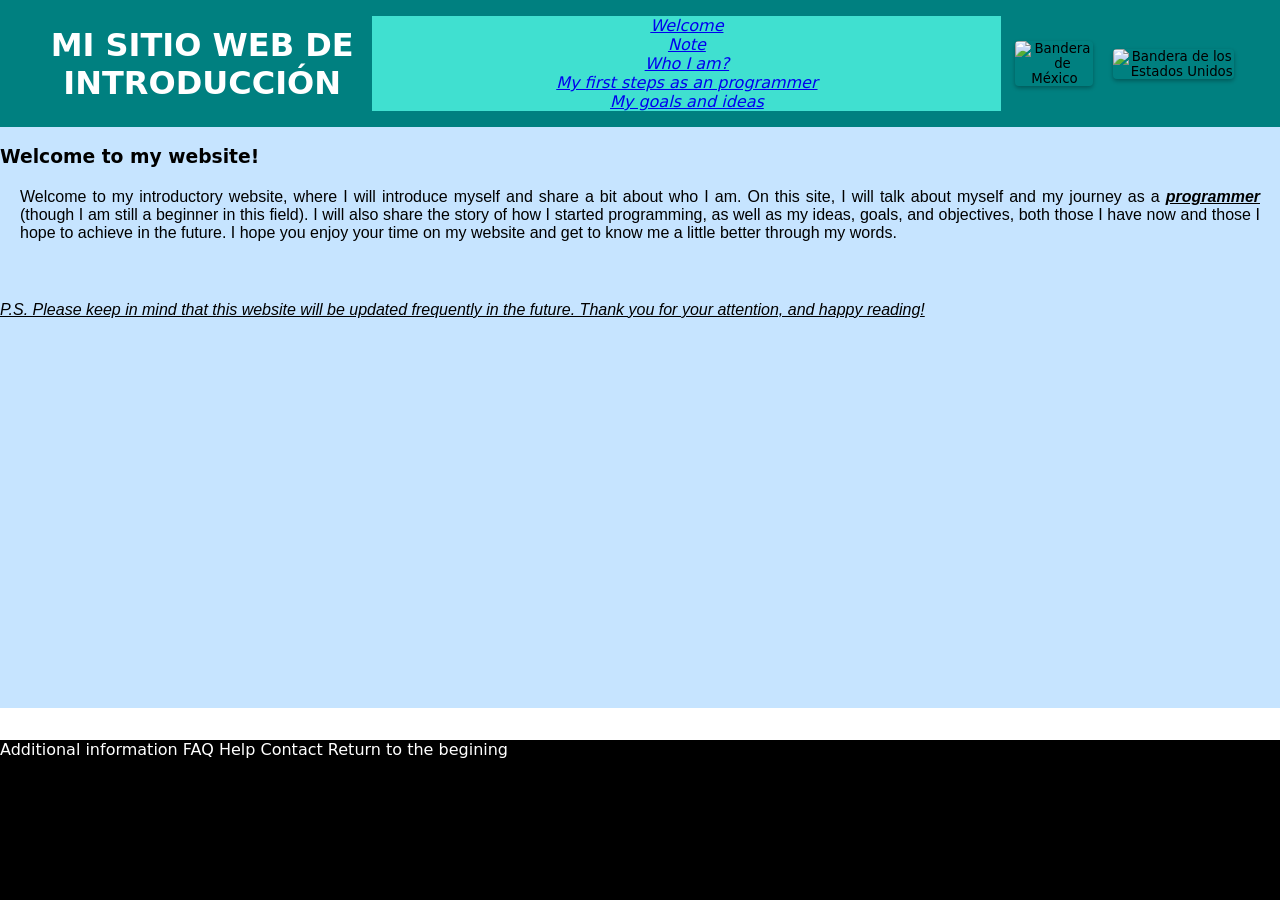
==== English version/index.html @ 02b25a7e "Save all changes that I've been done today" ====
<!DOCTYPE html>
<html lang="en">
    <head>
        <meta charset="UTF-8">
        <meta name="viewport" content="width=device-width, initial-scale=1.0">
        <title>My website introduction</title>
        <link href="/main-page style.css" rel="stylesheet">
    </head>
    <body>
        <header>
            <h1 class="title">Mi sitio web de introducción</h1>
               <nav class="menu">
                  <ul>
                     <li><a href="#Welcome" data-section="header" data-value="Bienvenido">Welcome</a></li>
                     <li><a href="#note" data-section="header" data-value="nota">Note</a></li>
                     <li><a href="#who-I-am?" data-section="header" data-value="¿Quién soy?">Who I am?</a></li>
                     <li><a href="#my-first-steps" data-section="header" data-value="Mis primeros pasos como un programador">My first steps as an programmer</a></li>
                     <li><a href="#my-goals-and-ideas" data-section="header" data-value="Mis metas e ideas">My goals and ideas</a></li>
                  </ul>
               </nav>
               <div class="idiomas">
                  <button class="lang-button active" data-idioma="es" onclick="location.href='Sitio web introducción/idiomas/es.json/'">
                     <img src="https://flagcdn.com/w40/mx.png" alt="Bandera de México" class="flag-icon">
                  </button>
                  <button class="lang-button" data-idioma="en" onclick="location.href='Sitio web introducción/idiomas/en.json/'">
                     <img src="https://flagcdn.com/w40/us.png" alt="Bandera de los Estados Unidos" class="flag-icon">
                  </button>
               </div>
        </header>
        <main>
            <section class="section" id="bienvenido">
                <article>
                    <div id="welcome">
                        <br>
                        <h1>Welcome to my website!</h1>
                        <p>
                            Welcome to my introductory website, where I will introduce myself and share a bit about who I am. On this site, I will talk about myself and my journey as a <strong><em>programmer</em></strong> (though I am still a beginner in this field). I will also share the story of how I started programming, as well as my ideas, goals, and objectives, both those I have now and those I hope to achieve in the future. I hope you enjoy your time on my website and get to know me a little better through my words.
                        </p>
                    </div>
                </article>
            </section>

            <br>
            <br>

            <section class="section" id="nota">
                <article>
                    <div id="note">
                        <em>
                            P.S. Please keep in mind that this website will be updated frequently in the future. Thank you for your attention, and happy reading!
                        </em>
                    </div>
                </article>
            </section>

            <br>
            <br>

            <section class="section" id="¿quién soy?">
                <article>
                    <div id="who I am?">
                        
                    </div>
                </article>
            </section>
        </main>
        <footer>
            <div class="Additional information">
                <a href="#">Additional information</a>
                <a href="#">FAQ</a>
                <a href="#">Help</a>
                <a href="./Contact.html" target="_blank">Contact</a>
                <a href="#">Return to the begining</a>
            </div>
        </footer>
    </body>
</html>
---- main-page style.css ----
* {
    margin: 0;
    padding: 0;
    box-sizing: border-box;
    font-family: system-ui, sans-serif;
    scroll-behavior: smooth;
}

.title {
    text-align: center;
}

body {
    display: grid;
    grid-template-rows: auto 1fr auto;
    min-height: 100vh;
    min-height: 100dvh;
}

header{
    background-color: teal;
    width: 100%;
    height: 100%;
    display: flex;
    align-items: center;
    justify-content: space-between;
    padding: 1rem 2rem;
}

.idiomas {
    display: flex;
    gap: 12px;
    justify-content: center;
    align-items: center;
    padding: 10px;
}

.lang-button {
   border: none;
   background: transparent;
   padding: 4px;
   cursor: pointer;
   border-radius: 4px;
   transition: transform 0.2s;
}

.lang-button:hover {
  transform: scale(1.15);
}

.lang-button img {
     width: 32px;
     height: 22px;
     border-radius: 4px;
     box-shadow: 0 2px 4px rgba(0, 0, 0, 0.3);
}

nav{
    background-color: turquoise;
    width: 90%;
    height: 100%;
    position: flex;
    text-align: center;

    ul{
        list-style: none;
        font-style: italic;


        li {
            transition: transform 0.15s linear;
        };
        li:hover {
            transform: scale(1.2);
        };
    }
}

.title{
    color: white;
    text-align: center;
    text-transform: uppercase;
}

main{
    background-color:rgb(198, 228, 255);
    width: 100%;
    height: 100%;
}

.div, nota {
    color: gray;
    background-color: white !important;
    padding: 20px;
}

em{
    color: black;
    text-align: left;
    text-decoration: underline;
    font-family: 'Helvetica';
    min-width: 200px;
    max-width: 800px;
}

h2{
    color: darkblue;
    text-align: center;
    font-family: 'Georgia';
}

p{
    color:black;
    text-align: justify;
    font-family: 'Helvetica';
    margin: 0 auto;
    padding: 20px;
}

footer{
    background-color: black;
    width: 100%;
    height: 160px;
    display: flex;
    margin-top: 2rem;

    div {
        a {
            color: white;
            text-decoration: none;
        }
    };
};
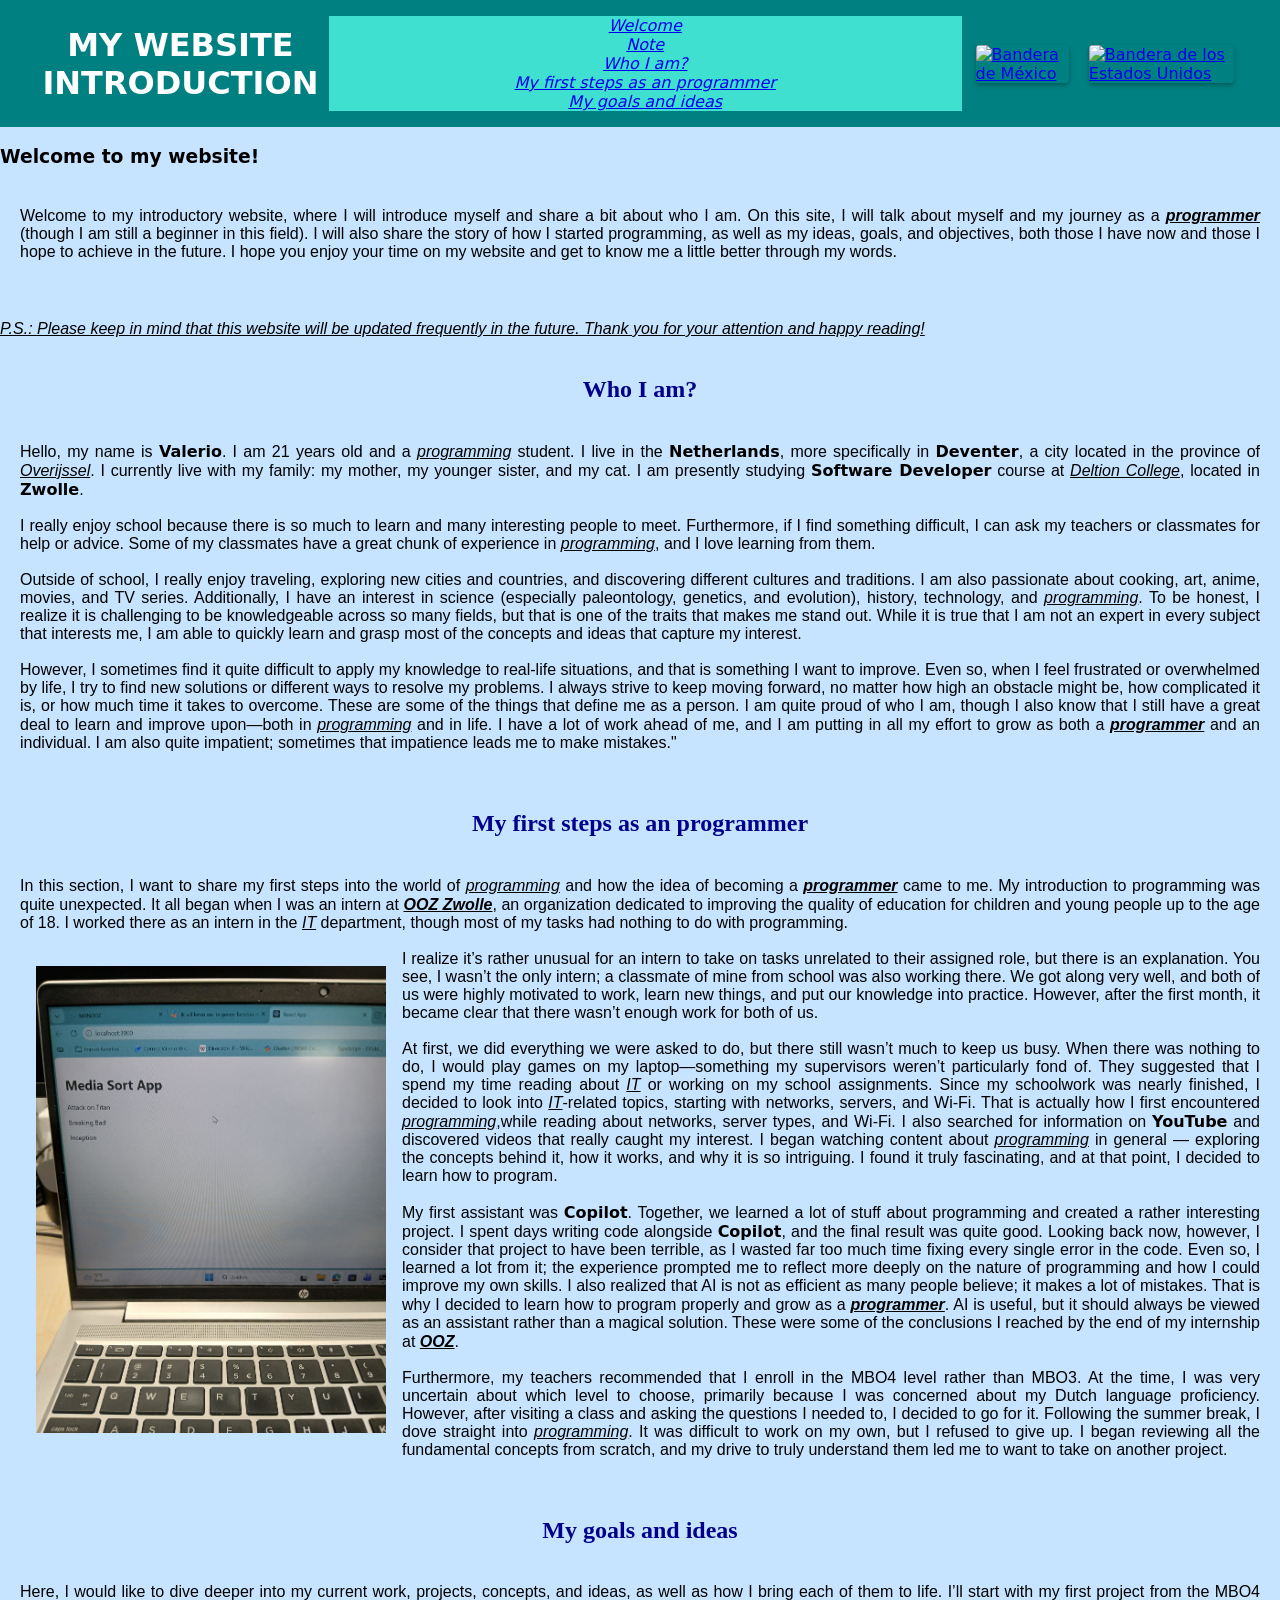
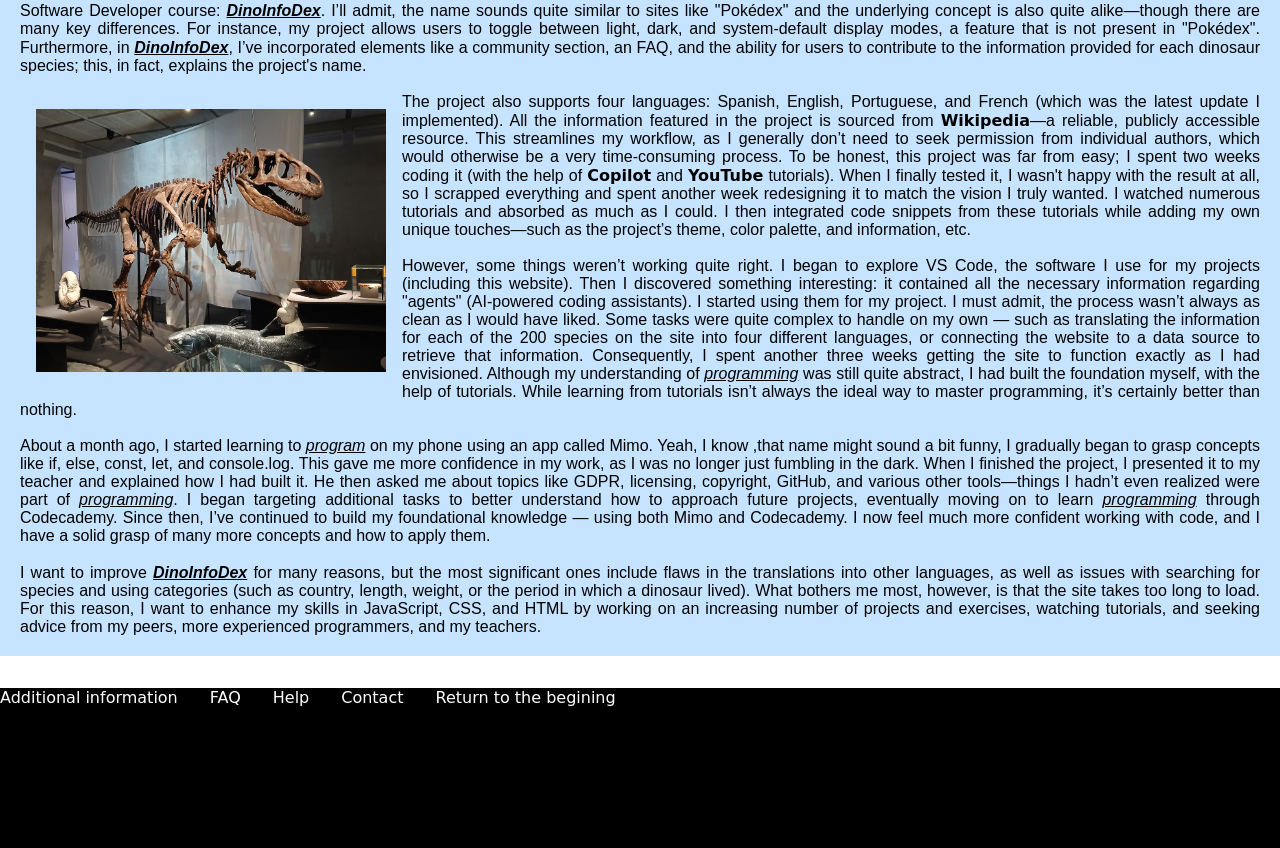
==== commit c5b4af6b: "Save all changes that've been done today" ====
--- a/English version/index.html
+++ b/English version/index.html
@@ -1,77 +1,122 @@
 <!DOCTYPE html>
 <html lang="en">
-    <head>
-        <meta charset="UTF-8">
-        <meta name="viewport" content="width=device-width, initial-scale=1.0">
-        <title>My website introduction</title>
-        <link href="/main-page style.css" rel="stylesheet">
-    </head>
-    <body>
-        <header>
-            <h1 class="title">Mi sitio web de introducción</h1>
-               <nav class="menu">
-                  <ul>
-                     <li><a href="#Welcome" data-section="header" data-value="Bienvenido">Welcome</a></li>
-                     <li><a href="#note" data-section="header" data-value="nota">Note</a></li>
-                     <li><a href="#who-I-am?" data-section="header" data-value="¿Quién soy?">Who I am?</a></li>
-                     <li><a href="#my-first-steps" data-section="header" data-value="Mis primeros pasos como un programador">My first steps as an programmer</a></li>
-                     <li><a href="#my-goals-and-ideas" data-section="header" data-value="Mis metas e ideas">My goals and ideas</a></li>
-                  </ul>
-               </nav>
-               <div class="idiomas">
-                  <button class="lang-button active" data-idioma="es" onclick="location.href='Sitio web introducción/idiomas/es.json/'">
-                     <img src="https://flagcdn.com/w40/mx.png" alt="Bandera de México" class="flag-icon">
-                  </button>
-                  <button class="lang-button" data-idioma="en" onclick="location.href='Sitio web introducción/idiomas/en.json/'">
-                     <img src="https://flagcdn.com/w40/us.png" alt="Bandera de los Estados Unidos" class="flag-icon">
-                  </button>
-               </div>
-        </header>
-        <main>
-            <section class="section" id="bienvenido">
-                <article>
-                    <div id="welcome">
-                        <br>
-                        <h1>Welcome to my website!</h1>
-                        <p>
-                            Welcome to my introductory website, where I will introduce myself and share a bit about who I am. On this site, I will talk about myself and my journey as a <strong><em>programmer</em></strong> (though I am still a beginner in this field). I will also share the story of how I started programming, as well as my ideas, goals, and objectives, both those I have now and those I hope to achieve in the future. I hope you enjoy your time on my website and get to know me a little better through my words.
-                        </p>
-                    </div>
-                </article>
-            </section>
+  <head>
+    <meta charset="UTF-8">
+    <meta name="viewport" content="width=device-width, initial-scale=1.0">
+    <title>My website introduction</title>
+    <link href="/main-page style.css" rel="stylesheet">
+  </head>
+  <body>
+    <header>
+      <h1 class="title">My website introduction</h1>
+      <nav class="menu">
+        <ul>
+          <li><a href="#welcome" data-section="header" data-value="Bienvenido">Welcome</a></li>
+          <li><a href="#note" data-section="header" data-value="nota">Note</a></li>
+          <li><a href="#who-I-am?" data-section="header" data-value="¿Quién soy?">Who I am?</a></li>
+          <li><a href="#my-first-steps-as-an-programmer" data-section="header" data-value="Mis primeros pasos como un programador">My first steps as an programmer</a></li>
+          <li><a href="#my-goals-and-ideas" data-section="header" data-value="Mis metas e ideas">My goals and ideas</a></li>
+        </ul>
+      </nav>
+      <div class="idiomas">
+        <a class="lang-button active" data-idioma="es" href="../index.html">
+          <img src="https://flagcdn.com/w40/mx.png" alt="Bandera de México" class="flag-icon">
+        </a>
+        <a class="lang-button" data-idioma="en" href="#">
+          <img src="https://flagcdn.com/w40/us.png" alt="Bandera de los Estados Unidos" class="flag-icon">
+        </a>
+      </div>
+    </header>
 
+    <main>
+      <section class="section" id="bienvenido">
+        <article>
+          <div id="welcome">
             <br>
+            <h1>Welcome to my website!</h1>
             <br>
+            <p>
+              Welcome to my introductory website, where I will introduce myself and share a bit about who I am. On this site, I will talk about myself and my journey as a <strong><em>programmer</em></strong> (though I am still a beginner in this field). I will also share the story of how I started programming, as well as my ideas, goals, and objectives, both those I have now and those I hope to achieve in the future. I hope you enjoy your time on my website and get to know me a little better through my words.
+            </p>
+          </div>
+        </article>
+      </section>
 
-            <section class="section" id="nota">
-                <article>
-                    <div id="note">
-                        <em>
-                            P.S. Please keep in mind that this website will be updated frequently in the future. Thank you for your attention, and happy reading!
-                        </em>
-                    </div>
-                </article>
-            </section>
+      <br>
+      <br>
 
+      <section class="section" id="nota">
+        <article>
+          <div id="note">
+            <em>
+              P.S.: Please keep in mind that this website will be updated frequently in the future. Thank you for your attention and happy reading!
+            </em>
+          </div>
+        </article>
+      </section>
+
+      <br>
+      <br>
+
+      <section class="section" id="¿quién soy?">
+        <article>
+          <div id="who-I-am?">
+            <h2>Who I am?</h2>
             <br>
-            <br>
+            <p>
+              Hello, my name is <strong>Valerio</strong>. I am 21 years old and a <em>programming</em> student. I live in the <strong>Netherlands</strong>, more specifically in <strong>Deventer</strong>, a city located in the province of <em>Overijssel</em>. I currently live with my family: my mother, my younger sister, and my cat. I am presently studying <strong>Software Developer</strong> course at <em>Deltion College</em>, located in <strong>Zwolle</strong>.<br><br> I really enjoy school because there is so much to learn and many interesting people to meet. Furthermore, if I find something difficult, I can ask my teachers or classmates for help or advice. Some of my classmates have a great chunk of experience in <em>programming</em>, and I love learning from them. <br><br> Outside of school, I really enjoy traveling, exploring new cities and countries, and discovering different cultures and traditions. I am also passionate about cooking, art, anime, movies, and TV series. Additionally, I have an interest in science (especially paleontology, genetics, and evolution), history, technology, and <em>programming</em>. To be honest, I realize it is challenging to be knowledgeable across so many fields, but that is one of the traits that makes me stand out. While it is true that I am not an expert in every subject that interests me, I am able to quickly learn and grasp most of the concepts and ideas that capture my interest. <br><br> However, I sometimes find it quite difficult to apply my knowledge to real-life situations, and that is something I want to improve. Even so, when I feel frustrated or overwhelmed by life, I try to find new solutions or different ways to resolve my problems. I always strive to keep moving forward, no matter how high an obstacle might be, how complicated it is, or how much time it takes to overcome. These are some of the things that define me as a person. I am quite proud of who I am, though I also know that I still have a great deal to learn and improve upon—both in <em>programming</em> and in life. I have a lot of work ahead of me, and I am putting in all my effort to grow as both a <strong><em>programmer</em></strong> and an individual. I am also quite impatient; sometimes that impatience leads me to make mistakes."
+            </p>
+         </div>
+       </article>
+     </section>
 
-            <section class="section" id="¿quién soy?">
-                <article>
-                    <div id="who I am?">
-                        
-                    </div>
-                </article>
-            </section>
-        </main>
-        <footer>
-            <div class="Additional information">
-                <a href="#">Additional information</a>
-                <a href="#">FAQ</a>
-                <a href="#">Help</a>
-                <a href="./Contact.html" target="_blank">Contact</a>
-                <a href="#">Return to the begining</a>
-            </div>
-        </footer>
-    </body>
+     <br>
+     <br>
+
+     <section class="section" id="mis primeros pasos como un programador">
+       <article>
+         <div id="my-first-steps-as-an-programmer">
+           <h2>My first steps as an programmer</h2>
+           <br>
+           <p>
+             In this section, I want to share my first steps into the world of <em>programming</em> and how the idea of becoming a <strong><em>programmer</em></strong> came to me. My introduction to programming was quite unexpected. It all began when I was an intern at <strong><em>OOZ Zwolle</em></strong>, an organization dedicated to improving the quality of education for children and young people up to the age of 18. I worked there as an intern in the <em>IT</em> department, though most of my tasks had nothing to do with programming. <br><br>
+             <img id="img01" src="/Imagenes/20260317_141222.jpg" alt="Initial look">
+             I realize it’s rather unusual for an intern to take on tasks unrelated to their assigned role, but there is an explanation. You see, I wasn’t the only intern; a classmate of mine from school was also working there. We got along very well, and both of us were highly motivated to work, learn new things, and put our knowledge into practice. However, after the first month, it became clear that there wasn’t enough work for both of us. <br><br> At first, we did everything we were asked to do, but there still wasn’t much to keep us busy. When there was nothing to do, I would play games on my laptop—something my supervisors weren’t particularly fond of. They suggested that I spend my time reading about <em>IT</em> or working on my school assignments. Since my schoolwork was nearly finished, I decided to look into <em>IT</em>-related topics, starting with networks, servers, and Wi-Fi. That is actually how I first encountered <em>programming</em>,while reading about networks, server types, and Wi-Fi. I also searched for information on <strong>YouTube</strong> and discovered videos that really caught my interest. I began watching content about <em>programming</em> in general — exploring the concepts behind it, how it works, and why it is so intriguing. I found it truly fascinating, and at that point, I decided to learn how to program. <br><br>
+            
+             My first assistant was <strong>Copilot</strong>. Together, we learned a lot of stuff about programming and created a rather interesting project. I spent days writing code alongside <strong>Copilot</strong>, and the final result was quite good. Looking back now, however, I consider that project to have been terrible, as I wasted far too much time fixing every single error in the code. Even so, I learned a lot from it; the experience prompted me to reflect more deeply on the nature of programming and how I could improve my own skills. I also realized that AI is not as efficient as many people believe; it makes a lot of mistakes. That is why I decided to learn how to program properly and grow as a <strong><em>programmer</em></strong>. AI is useful, but it should always be viewed as an assistant rather than a magical solution. These were some of the conclusions I reached by the end of my internship at <strong><em>OOZ</em></strong>. <br><br> Furthermore, my teachers recommended that I enroll in the MBO4 level rather than MBO3. At the time, I was very uncertain about which level to choose, primarily because I was concerned about my Dutch language proficiency. However, after visiting a class and asking the questions I needed to, I decided to go for it. Following the summer break, I dove straight into <em>programming</em>. It was difficult to work on my own, but I refused to give up. I began reviewing all the fundamental concepts from scratch, and my drive to truly understand them led me to want to take on another project.
+           </p>
+         </div>
+       </article>
+     </section>
+            
+     <br>
+     <br>
+
+     <section class="section" id="mis metas e ideas">
+       <article>
+         <div id="my-goals-and-ideas">
+           <h2>My goals and ideas</h2>
+           <br>
+           <p>
+             Here, I would like to dive deeper into my current work, projects, concepts, and ideas, as well as how I bring each of them to life. I’ll start with my first project from the MBO4 Software Developer course: <strong><em>DinoInfoDex</em></strong>. I’ll admit, the name sounds quite similar to sites like "Pokédex" and the underlying concept is also quite alike—though there are many key differences. For instance, my project allows users to toggle between light, dark, and system-default display modes, a feature that is not present in "Pokédex". Furthermore, in <strong><em>DinoInfoDex</em></strong>, I’ve incorporated elements like a community section, an FAQ, and the ability for users to contribute to the information provided for each dinosaur species; this, in fact, explains the project's name. <br><br> 
+             <img id="img1" src="/Imagenes/20260909_145627.jpg" alt="Allosaurus Skeleton">
+             The project also supports four languages: Spanish, English, Portuguese, and French (which was the latest update I implemented). All the information featured in the project is sourced from <strong>Wikipedia</strong>—a reliable, publicly accessible resource. This streamlines my workflow, as I generally don’t need to seek permission from individual authors, which would otherwise be a very time-consuming process. To be honest, this project was far from easy; I spent two weeks coding it (with the help of <strong>Copilot</strong> and <strong>YouTube</strong> tutorials). When I finally tested it, I wasn't happy with the result at all, so I scrapped everything and spent another week redesigning it to match the vision I truly wanted. I watched numerous tutorials and absorbed as much as I could. I then integrated code snippets from these tutorials while adding my own unique touches—such as the project’s theme, color palette, and information, etc. <br><br> However, some things weren’t working quite right. I began to explore VS Code, the software I use for my projects (including this website). Then I discovered something interesting: it contained all the necessary information regarding "agents" (AI-powered coding assistants). I started using them for my project. I must admit, the process wasn’t always as clean as I would have liked. Some tasks were quite complex to handle on my own — such as translating the information for each of the 200 species on the site into four different languages, or connecting the website to a data source to retrieve that information. Consequently, I spent another three weeks getting the site to function exactly as I had envisioned. Although my understanding of <em>programming</em> was still quite abstract, I had built the foundation myself, with the help of tutorials. While learning from tutorials isn’t always the ideal way to master programming, it’s certainly better than nothing. <br><br> About a month ago, I started learning to <em>program</em> on my phone using an app called Mimo. Yeah, I know ,that name might sound a bit funny, I gradually began to grasp concepts like if, else, const, let, and console.log. This gave me more confidence in my work, as I was no longer just fumbling in the dark. When I finished the project, I presented it to my teacher and explained how I had built it. He then asked me about topics like GDPR, licensing, copyright, GitHub, and various other tools—things I hadn’t even realized were part of <em>programming</em>. I began targeting additional tasks to better understand how to approach future projects, eventually moving on to learn <em>programming</em> through Codecademy. Since then, I’ve continued to build my foundational knowledge — using both Mimo and Codecademy. I now feel much more confident working with code, and I have a solid grasp of many more concepts and how to apply them. <br><br> I want to improve <strong><em>DinoInfoDex</em></strong> for many reasons, but the most significant ones include flaws in the translations into other languages, as well as issues with searching for species and using categories (such as country, length, weight, or the period in which a dinosaur lived). What bothers me most, however, is that the site takes too long to load. For this reason, I want to enhance my skills in JavaScript, CSS, and HTML by working on an increasing number of projects and exercises, watching tutorials, and seeking advice from my peers, more experienced programmers, and my teachers.
+           </p>
+         </div>
+       </article>
+     </section>
+   </main>
+
+   <footer>
+     <div class="Additional information">
+       <a href="#">Additional information</a>
+       <a href="#">FAQ</a>
+       <a href="#">Help</a>
+       <a href="/English version/Contact.html">Contact</a>
+       <a href="#">Return to the begining</a>
+     </div>
+   </footer>
+
+   <script src="./JavaScript.js/app.js"></script>
+  </body>
 </html>
--- a/main-page style.css
+++ b/main-page style.css
@@ -117,17 +117,33 @@
     padding: 20px;
 }
 
+#img1 {
+    width: 350px;
+    margin: 1rem;
+    float: left;
+}
+
+#img01 {
+    width: 350px;
+    margin: 1rem;
+    float: left;
+}
+
 footer{
     background-color: black;
     width: 100%;
     height: 160px;
     display: flex;
     margin-top: 2rem;
+    justify-content: space-between;
 
     div {
+        display: flex;
+        gap: 2rem;
         a {
             color: white;
             text-decoration: none;
+            text-align: justify;
         }
     };
 };
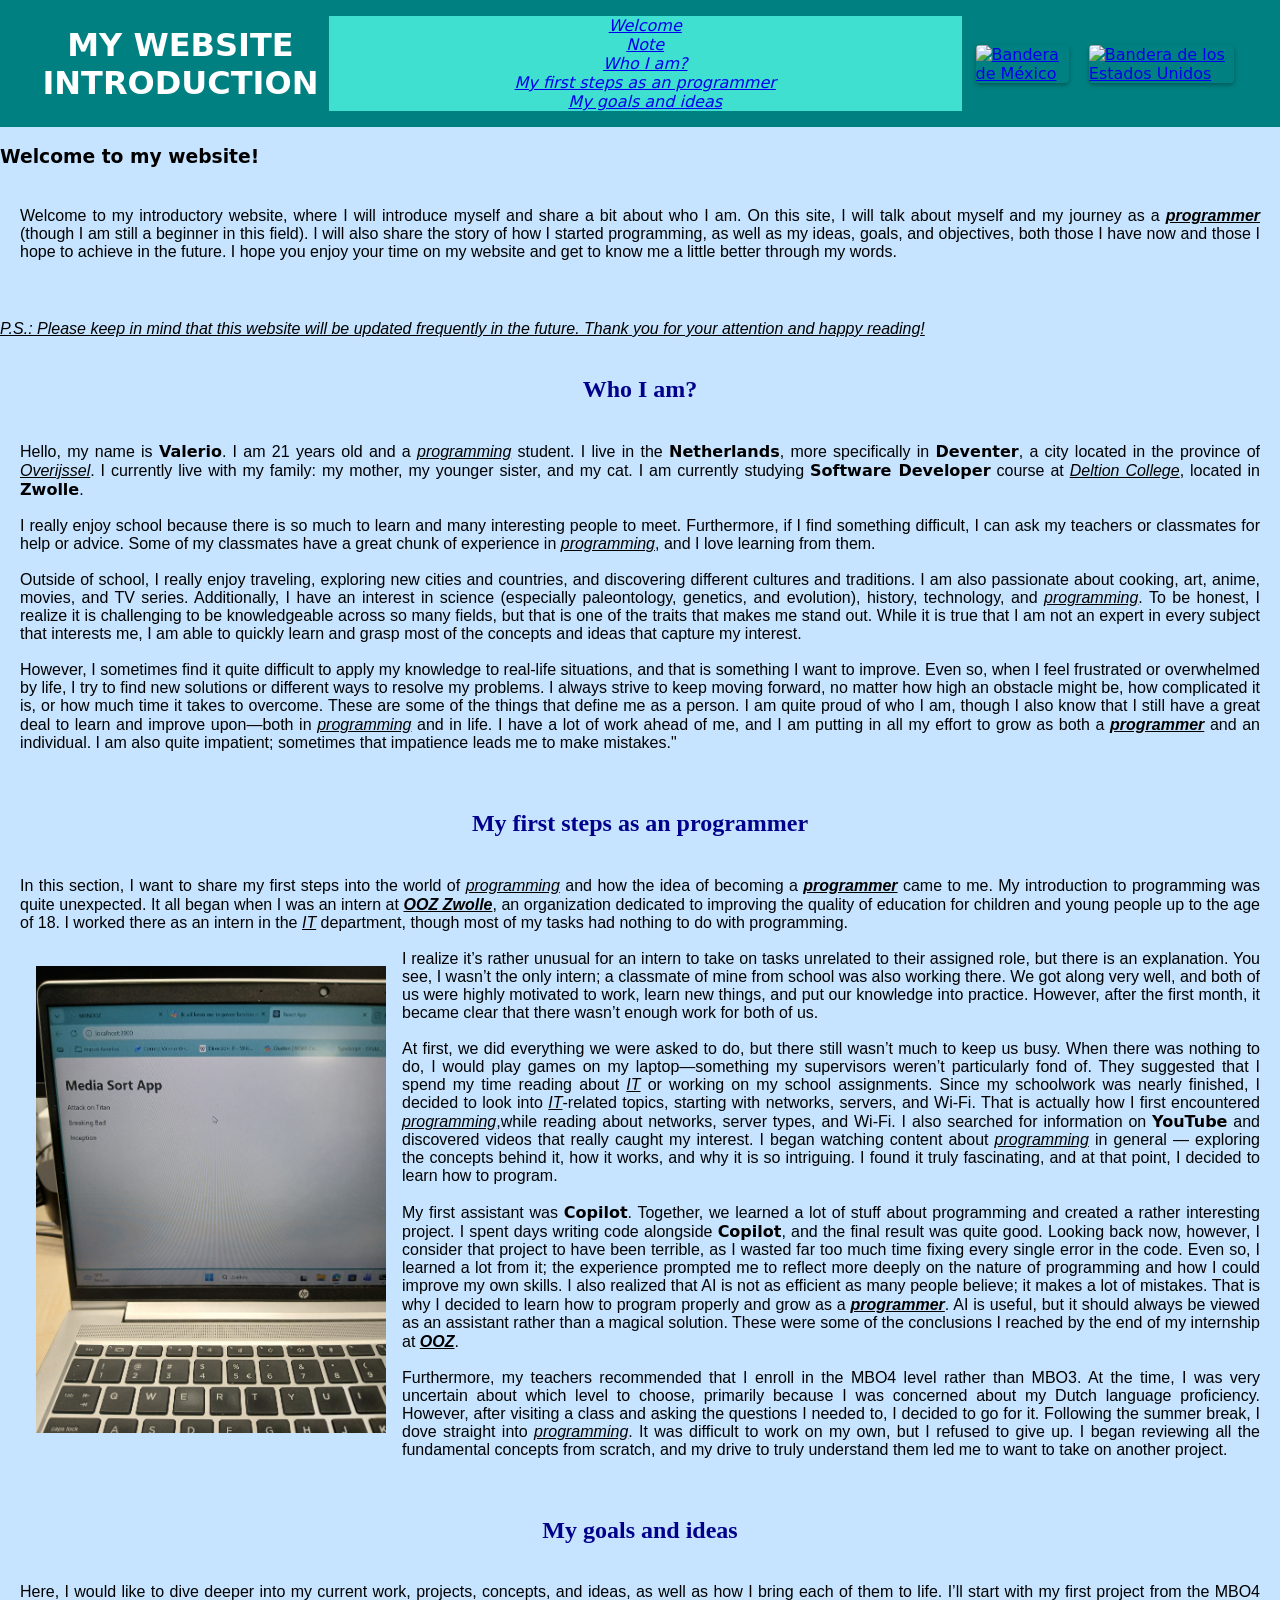
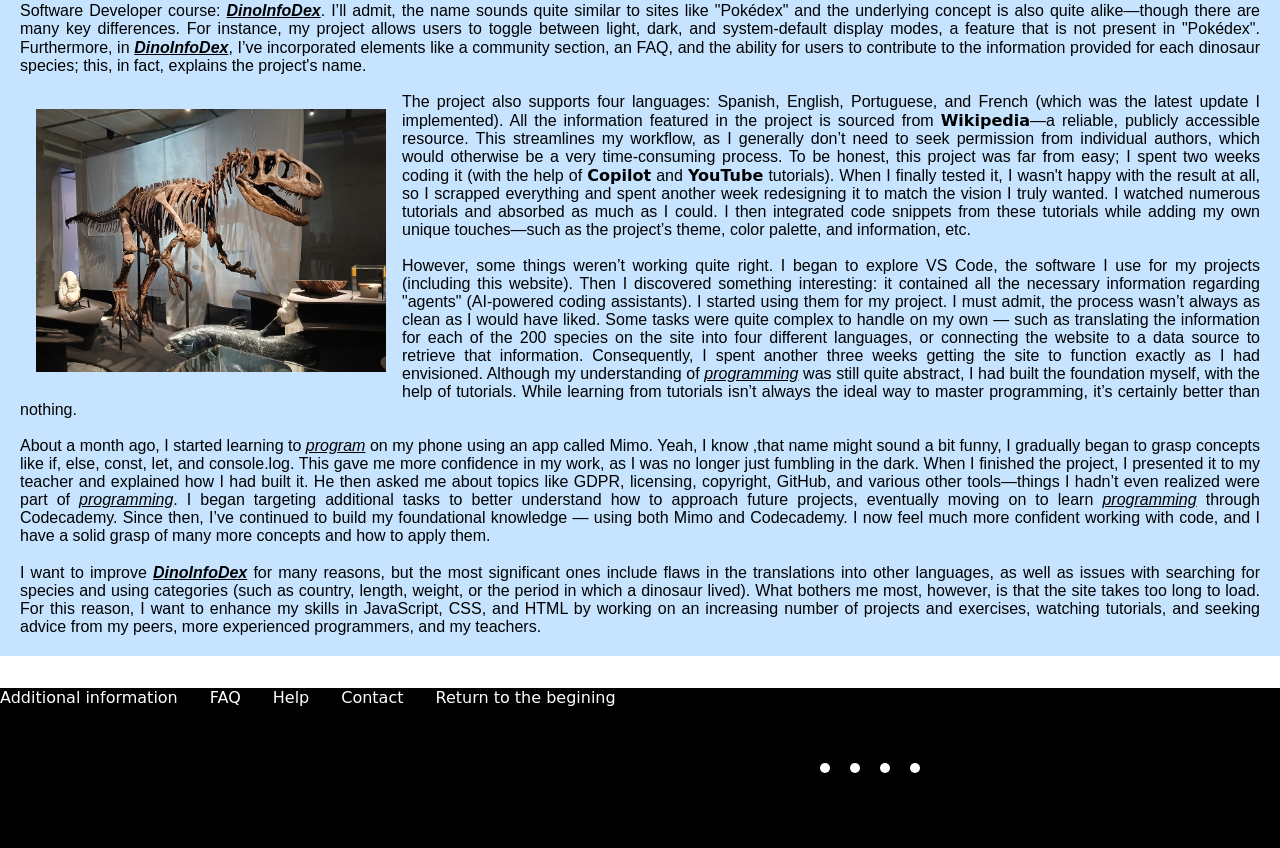
==== commit 81ccf95c: "Save all changes that I've been done since 18:00, up to right now" ====
--- a/English version/index.html
+++ b/English version/index.html
@@ -5,6 +5,7 @@
     <meta name="viewport" content="width=device-width, initial-scale=1.0">
     <title>My website introduction</title>
     <link href="/main-page style.css" rel="stylesheet">
+    <script src="https://kit.fontawesome.com/82313681e3.js" crossorigin="anonymous"></script>
   </head>
   <body>
     <header>
@@ -36,7 +37,9 @@
             <h1>Welcome to my website!</h1>
             <br>
             <p>
-              Welcome to my introductory website, where I will introduce myself and share a bit about who I am. On this site, I will talk about myself and my journey as a <strong><em>programmer</em></strong> (though I am still a beginner in this field). I will also share the story of how I started programming, as well as my ideas, goals, and objectives, both those I have now and those I hope to achieve in the future. I hope you enjoy your time on my website and get to know me a little better through my words.
+              Welcome to my introductory website, where I will introduce myself and share a bit about who I am.
+              On this site, I will talk about myself and my journey as a <strong><em>programmer</em></strong> (though I am still a beginner in this field). I will also share the story of how I started programming, as well as my ideas, goals, and objectives, both those I have now and those I hope to achieve in the future.
+              I hope you enjoy your time on my website and get to know me a little better through my words.
             </p>
           </div>
         </article>
@@ -64,7 +67,7 @@
             <h2>Who I am?</h2>
             <br>
             <p>
-              Hello, my name is <strong>Valerio</strong>. I am 21 years old and a <em>programming</em> student. I live in the <strong>Netherlands</strong>, more specifically in <strong>Deventer</strong>, a city located in the province of <em>Overijssel</em>. I currently live with my family: my mother, my younger sister, and my cat. I am presently studying <strong>Software Developer</strong> course at <em>Deltion College</em>, located in <strong>Zwolle</strong>.<br><br> I really enjoy school because there is so much to learn and many interesting people to meet. Furthermore, if I find something difficult, I can ask my teachers or classmates for help or advice. Some of my classmates have a great chunk of experience in <em>programming</em>, and I love learning from them. <br><br> Outside of school, I really enjoy traveling, exploring new cities and countries, and discovering different cultures and traditions. I am also passionate about cooking, art, anime, movies, and TV series. Additionally, I have an interest in science (especially paleontology, genetics, and evolution), history, technology, and <em>programming</em>. To be honest, I realize it is challenging to be knowledgeable across so many fields, but that is one of the traits that makes me stand out. While it is true that I am not an expert in every subject that interests me, I am able to quickly learn and grasp most of the concepts and ideas that capture my interest. <br><br> However, I sometimes find it quite difficult to apply my knowledge to real-life situations, and that is something I want to improve. Even so, when I feel frustrated or overwhelmed by life, I try to find new solutions or different ways to resolve my problems. I always strive to keep moving forward, no matter how high an obstacle might be, how complicated it is, or how much time it takes to overcome. These are some of the things that define me as a person. I am quite proud of who I am, though I also know that I still have a great deal to learn and improve upon—both in <em>programming</em> and in life. I have a lot of work ahead of me, and I am putting in all my effort to grow as both a <strong><em>programmer</em></strong> and an individual. I am also quite impatient; sometimes that impatience leads me to make mistakes."
+              Hello, my name is <strong>Valerio</strong>. I am 21 years old and a <em>programming</em> student. I live in the <strong>Netherlands</strong>, more specifically in <strong>Deventer</strong>, a city located in the province of <em>Overijssel</em>. I currently live with my family: my mother, my younger sister, and my cat. I am currently studying <strong>Software Developer</strong> course at <em>Deltion College</em>, located in <strong>Zwolle</strong>.<br><br> I really enjoy school because there is so much to learn and many interesting people to meet. Furthermore, if I find something difficult, I can ask my teachers or classmates for help or advice. Some of my classmates have a great chunk of experience in <em>programming</em>, and I love learning from them. <br><br> Outside of school, I really enjoy traveling, exploring new cities and countries, and discovering different cultures and traditions. I am also passionate about cooking, art, anime, movies, and TV series. Additionally, I have an interest in science (especially paleontology, genetics, and evolution), history, technology, and <em>programming</em>. To be honest, I realize it is challenging to be knowledgeable across so many fields, but that is one of the traits that makes me stand out. While it is true that I am not an expert in every subject that interests me, I am able to quickly learn and grasp most of the concepts and ideas that capture my interest. <br><br> However, I sometimes find it quite difficult to apply my knowledge to real-life situations, and that is something I want to improve. Even so, when I feel frustrated or overwhelmed by life, I try to find new solutions or different ways to resolve my problems. I always strive to keep moving forward, no matter how high an obstacle might be, how complicated it is, or how much time it takes to overcome. These are some of the things that define me as a person. I am quite proud of who I am, though I also know that I still have a great deal to learn and improve upon—both in <em>programming</em> and in life. I have a lot of work ahead of me, and I am putting in all my effort to grow as both a <strong><em>programmer</em></strong> and an individual. I am also quite impatient; sometimes that impatience leads me to make mistakes."
             </p>
          </div>
        </article>
@@ -115,6 +118,25 @@
        <a href="/English version/Contact.html">Contact</a>
        <a href="#">Return to the begining</a>
      </div>
+
+      <div class="social">
+        <a href="https://www.instagram.com/valerio09749/">
+          <i class="fa-brands fa-instagram"></i>
+        </a>
+        <a href="https://www.facebook.com/profile.php?id=100067818378986&locale=es_LA">
+          <i class="fa-brands fa-facebook"></i>
+        </a>
+        <a href="https://www.reddit.com/user/Expensive-Grand-1082/">
+          <i class="fa-brands fa-reddit"></i>
+        </a>
+        <a href="https://github.com/DucktapeDeveloper9999">
+          <i class="fa-brands fa-github"></i>
+        </a>
+      </div>
+
+     <div class="copy">
+          Copyright 2025 - &#174;
+      </div>
    </footer>
 
    <script src="./JavaScript.js/app.js"></script>
--- a/main-page style.css
+++ b/main-page style.css
@@ -146,4 +146,31 @@
             text-align: justify;
         }
     };
+
+    .social {
+        display: flex;
+        justify-content: right;
+        align-items: center;
+        gap: 20px;
+        padding: 15px o;
+    }
+
+    .social  a {
+        display: flex;
+        color: black;
+        background-color: white;
+        padding: 5px;
+        border-radius:  5px;
+        text-decoration: none;
+    }
+
+    .social a i {
+        font-size: 20px;
+        transition: all 0.3s ease;
+    }
+
+    .social a i:hover {
+        transform: scale(-5px);
+    }
+
 };
